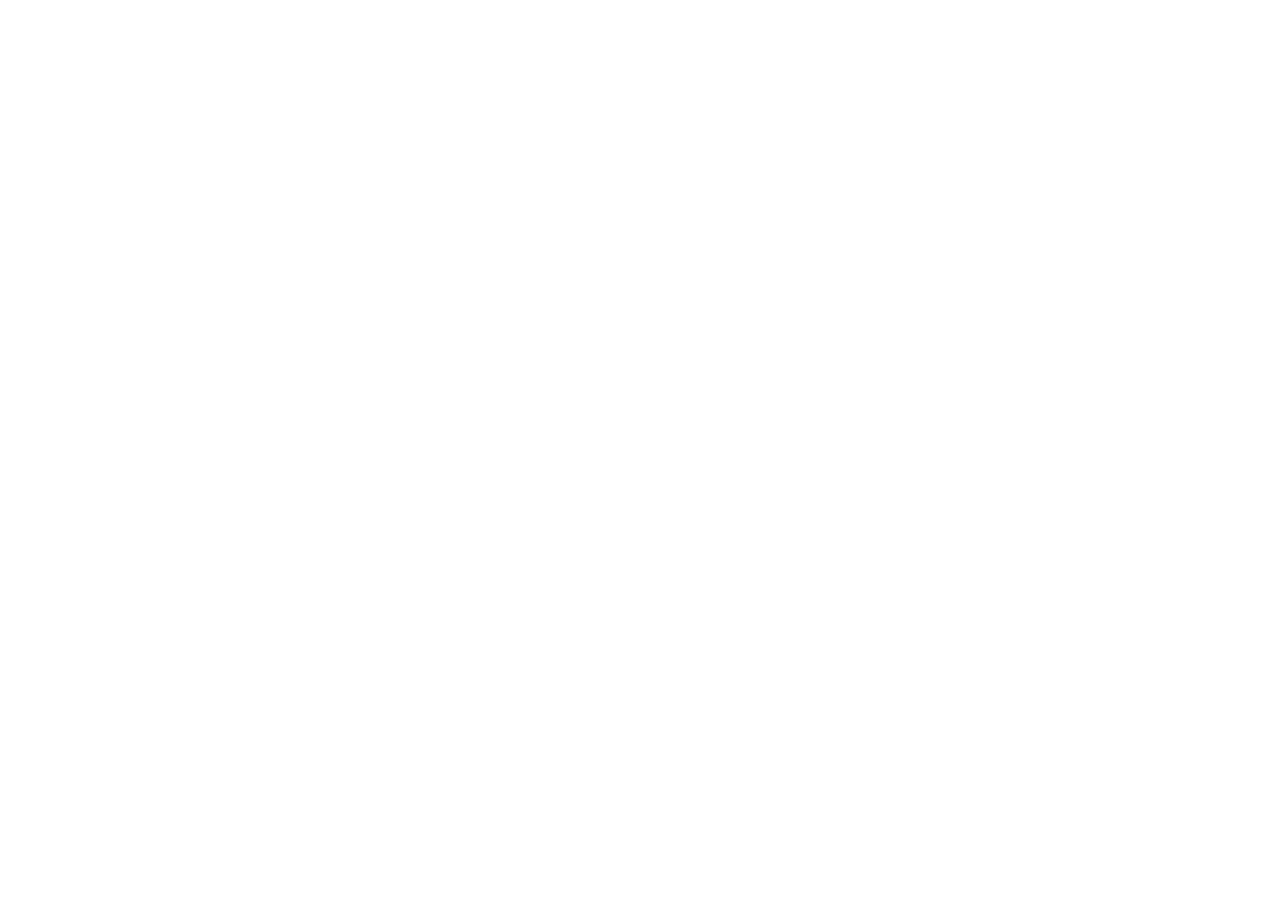
==== src/index.html @ a1928a7d "Initial commit" ====
<!DOCTYPE html>
<html lang="en">
  <head>
    <meta charset="UTF-8" />
    <link rel="icon" type="image/svg+xml" href="/favicon.svg" />
    <meta name="viewport" content="width=device-width, initial-scale=1.0" />
    <title>Vanilla App Template</title>
    <link rel="stylesheet" href="./css/styles.css" />
  </head>
  <body>
    <load src="./partials/header.html" icon-path="img/sprite.svg#logo" />

    <main>
      <!-- Loads the specified .html file -->
      <load src="./partials/vite-promo.html" />
      <load src="./partials/badges.html" />
    </main>

    <load src="./partials/footer.html" />

    <script type="module" src="./main.js"></script>
  </body>
</html>
---- src/css/styles.css ----
/**
  |============================
  | include css partials with
  | default @import url()
  |============================
*/
/* Common styles */
@import url('./reset.css');
@import url('./base.css');
@import url('./container.css');
@import url('./animations.css');

/* Sections style */
@import url('./header.css');
@import url('./vite-promo.css');
@import url('./badges.css');
@import url('./back-link.css');
@import url('./footer.css');
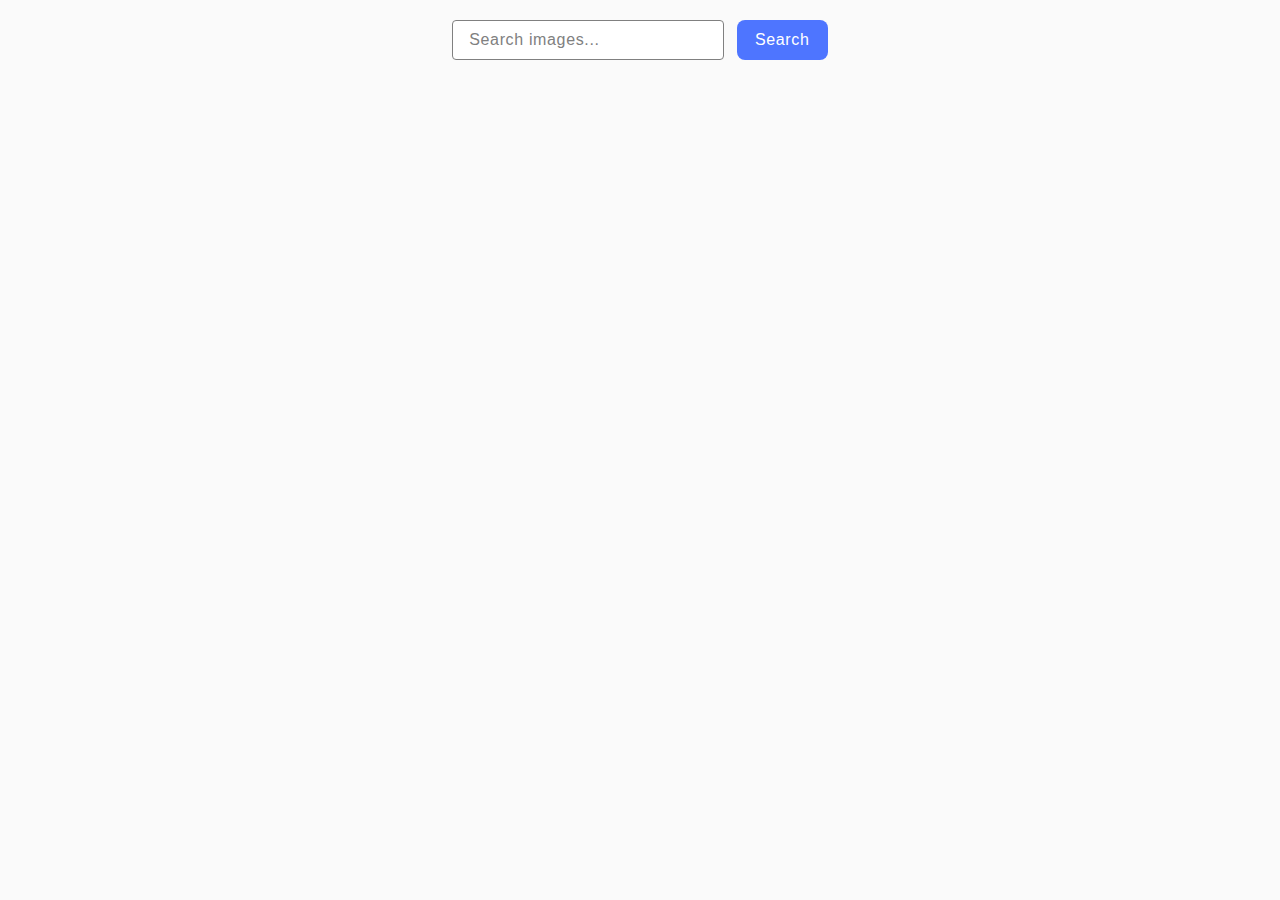
==== commit 1c5d8592: "first commit" ====
--- a/src/index.html
+++ b/src/index.html
@@ -1,23 +1,27 @@
 <!DOCTYPE html>
-<html lang="en">
+<html lang="uk">
   <head>
     <meta charset="UTF-8" />
-    <link rel="icon" type="image/svg+xml" href="/favicon.svg" />
     <meta name="viewport" content="width=device-width, initial-scale=1.0" />
-    <title>Vanilla App Template</title>
+    <title>Image Search</title>
     <link rel="stylesheet" href="./css/styles.css" />
   </head>
   <body>
-    <load src="./partials/header.html" icon-path="img/sprite.svg#logo" />
+    <form id="search-form">
+      <input
+        class="input-form"
+        type="text"
+        id="search-input"
+        placeholder="Search images..."
+        required
+      />
+      <button class="btn-form" type="submit">Search</button>
+    </form>
 
-    <main>
-      <!-- Loads the specified .html file -->
-      <load src="./partials/vite-promo.html" />
-      <load src="./partials/badges.html" />
-    </main>
+    <div class="loader" style="display: none"></div>
 
-    <load src="./partials/footer.html" />
+    <ul class="gallery"></ul>
 
-    <script type="module" src="./main.js"></script>
+    <script type="module" src="main.js"></script>
   </body>
 </html>
--- a/src/css/styles.css
+++ b/src/css/styles.css
@@ -1,18 +1,154 @@
-/**
-  |============================
-  | include css partials with
-  | default @import url()
-  |============================
-*/
-/* Common styles */
-@import url('./reset.css');
-@import url('./base.css');
-@import url('./container.css');
-@import url('./animations.css');
+.loader {
+  width: 50px;
+  height: 50px;
+  border: 5px solid #f3f3f3;
+  border-top: 5px solid #3498db;
+  border-radius: 50%;
+  animation: spin 1s linear infinite;
+  margin: 20px auto;
+}
 
-/* Sections style */
-@import url('./header.css');
-@import url('./vite-promo.css');
-@import url('./badges.css');
-@import url('./back-link.css');
-@import url('./footer.css');
+@keyframes spin {
+  0% {
+    transform: rotate(0deg);
+  }
+  100% {
+    transform: rotate(360deg);
+  }
+}
+
+* {
+  box-sizing: border-box;
+}
+
+body {
+  margin: 16px;
+  font-family: -apple-system, BlinkMacSystemFont, 'Segoe UI', Roboto, Oxygen,
+    Ubuntu, Cantarell, 'Open Sans', 'Helvetica Neue', sans-serif;
+  -webkit-font-smoothing: antialiased;
+  -moz-osx-font-smoothing: grayscale;
+  background-color: #fafafa;
+  color: #212121;
+  line-height: 1.5;
+}
+
+input {
+  font-family: inherit;
+}
+
+ul {
+  list-style: none;
+  margin-top: 0;
+  margin-bottom: 0;
+  margin-left: 0;
+  padding-left: 0;
+}
+
+p,
+h1,
+h2 {
+  margin-top: 0;
+  margin-bottom: 0;
+}
+
+a {
+  text-decoration: none;
+}
+
+img {
+  display: block;
+  max-width: 100%;
+  height: auto;
+}
+
+button {
+  cursor: pointer;
+  border: none;
+}
+
+ul {
+  list-style: none;
+  margin-top: 0;
+  margin-bottom: 0;
+  margin-left: 0;
+  padding-left: 0;
+}
+
+body {
+  font-family: Arial, sans-serif;
+  text-align: center;
+}
+
+form {
+  margin: 20px 0;
+}
+
+.gallery {
+  display: flex;
+  flex-wrap: wrap;
+  gap: 10px;
+  justify-content: center;
+  list-style: none;
+  padding: 0;
+}
+
+.gallery-item {
+  width: 200px;
+}
+
+.gallery img {
+  width: 100%;
+  height: auto;
+  display: block;
+  border-radius: 8px;
+}
+
+.info {
+  font-size: 14px;
+  display: flex;
+  justify-content: space-between;
+  padding: 5px;
+}
+
+.input-form {
+  border: 1px solid #808080;
+  border-radius: 4px;
+  width: 272px;
+  height: 40px;
+  font-weight: 400;
+  font-size: 16px;
+  line-height: 150%;
+  letter-spacing: 0.04em;
+  color: #808080;
+  padding-left: 16px;
+  margin-right: 8px;
+}
+
+.input-form::placeholder {
+  font-weight: 400;
+  font-size: 16px;
+  line-height: 150%;
+  letter-spacing: 0.04em;
+  color: #808080;
+}
+
+.input-form:hover {
+  border-color: #000;
+}
+
+.btn-form {
+  border-radius: 8px;
+  padding: 8px 16px;
+  width: 91px;
+  height: 40px;
+  background-color: #4e75ff;
+  font-weight: 500;
+  font-size: 16px;
+  line-height: 150%;
+  letter-spacing: 0.04em;
+  color: #fff;
+}
+
+.btn-form:hover {
+  background-color: #6c8cff;
+}
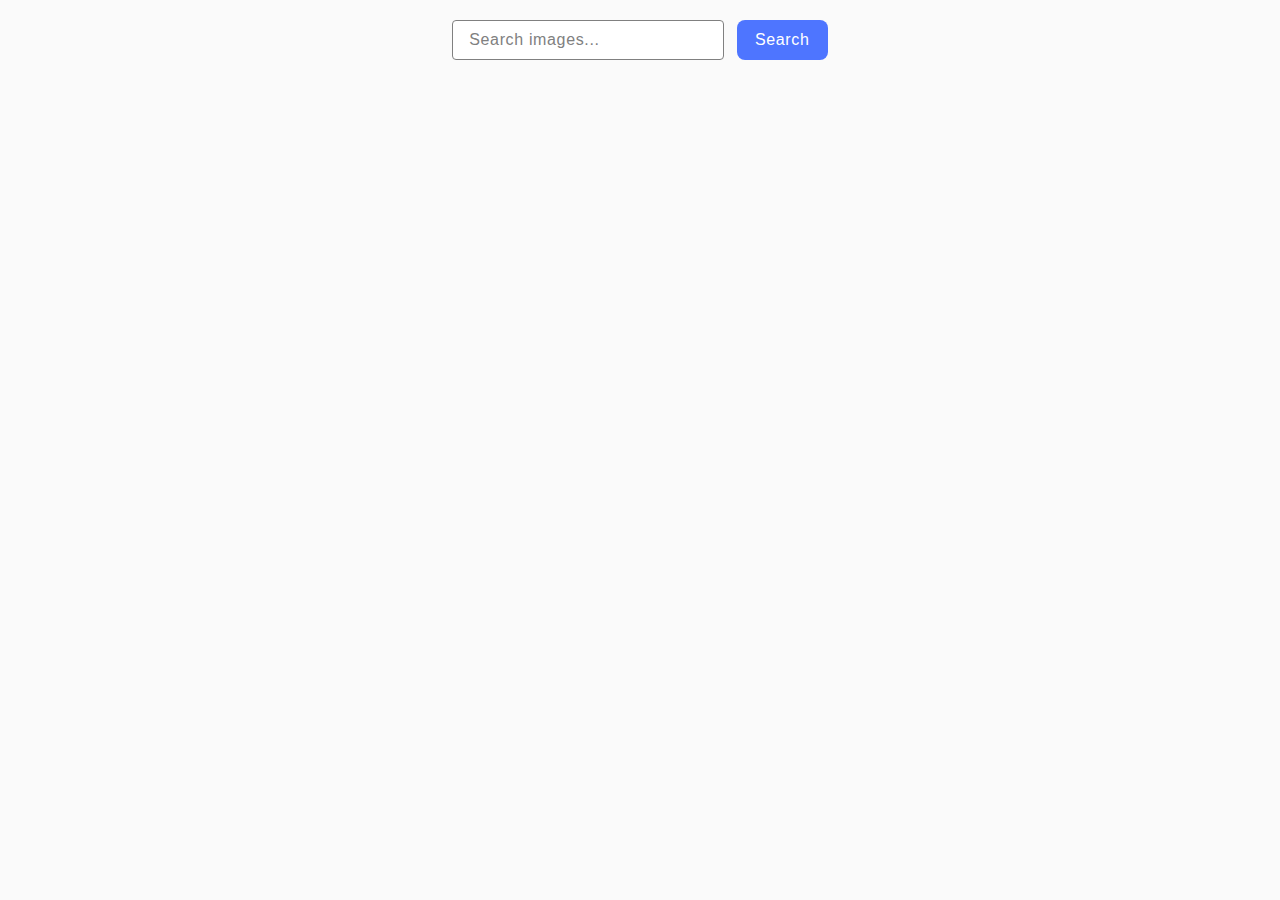
==== commit 09f4cadb: "fix script" ====
--- a/src/index.html
+++ b/src/index.html
@@ -22,6 +22,6 @@
 
     <ul class="gallery"></ul>
 
-    <script type="module" src="main.js"></script>
+    <script type="module" src="./main.js"></script>
   </body>
 </html>
